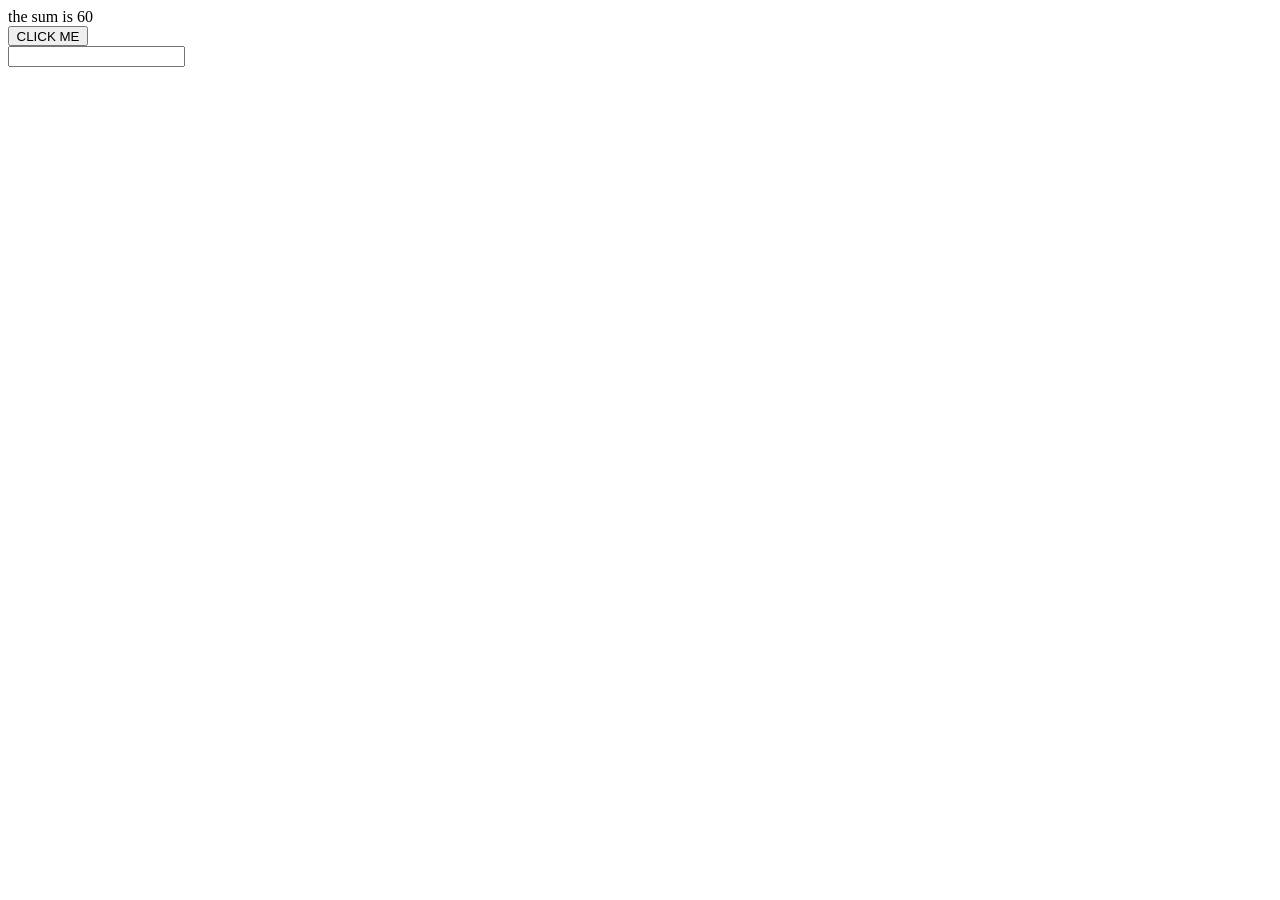
==== DOM_3/index.html @ 5e45d171 "1 & 2 done" ====
<!doctype html>
<html lang="en">
  <head>
    <meta charset="UTF-8" />
    <meta name="viewport" content="width=device-width, initial-scale=1.0" />
    <title>Document</title>
    <script src="./main.js" defer></script>
    <link rel="stylesheet" href="./style.css" />
  </head>
  <body>
    <div class="result"></div>
    <button class="text">CLICK ME</button>
    <div class="buttonText"></div>

    <input type="text" id="input" />
  </body>
</html>
---- DOM_3/style.css ----
button.text {
  width: 80px;
  height: 20px;
}
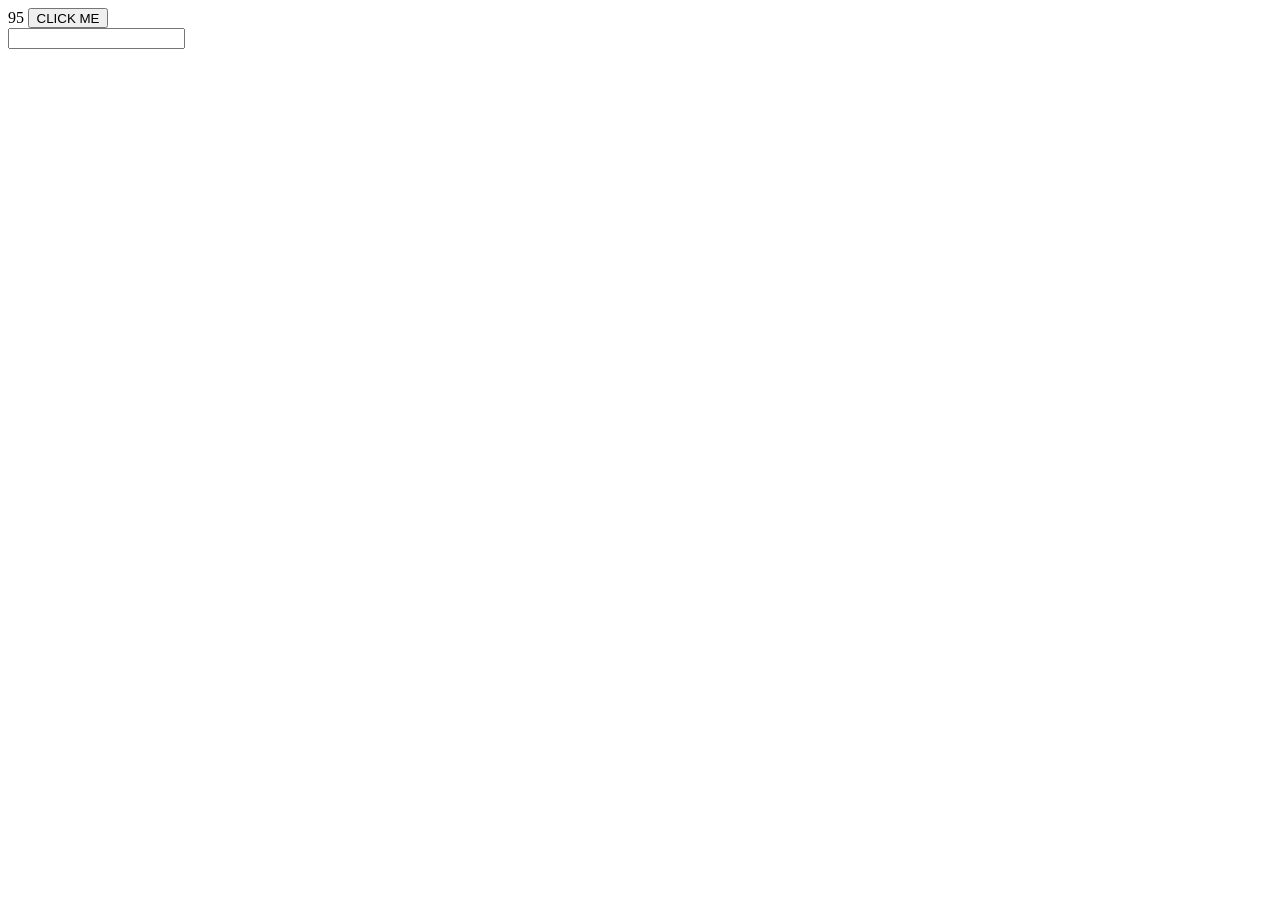
==== commit 85ce3b1b: "wip" ====
--- a/DOM_3/index.html
+++ b/DOM_3/index.html
@@ -8,7 +8,7 @@
     <link rel="stylesheet" href="./style.css" />
   </head>
   <body>
-    <div class="result"></div>
+    <span class="output"></span>
     <button class="text">CLICK ME</button>
     <div class="buttonText"></div>
 
